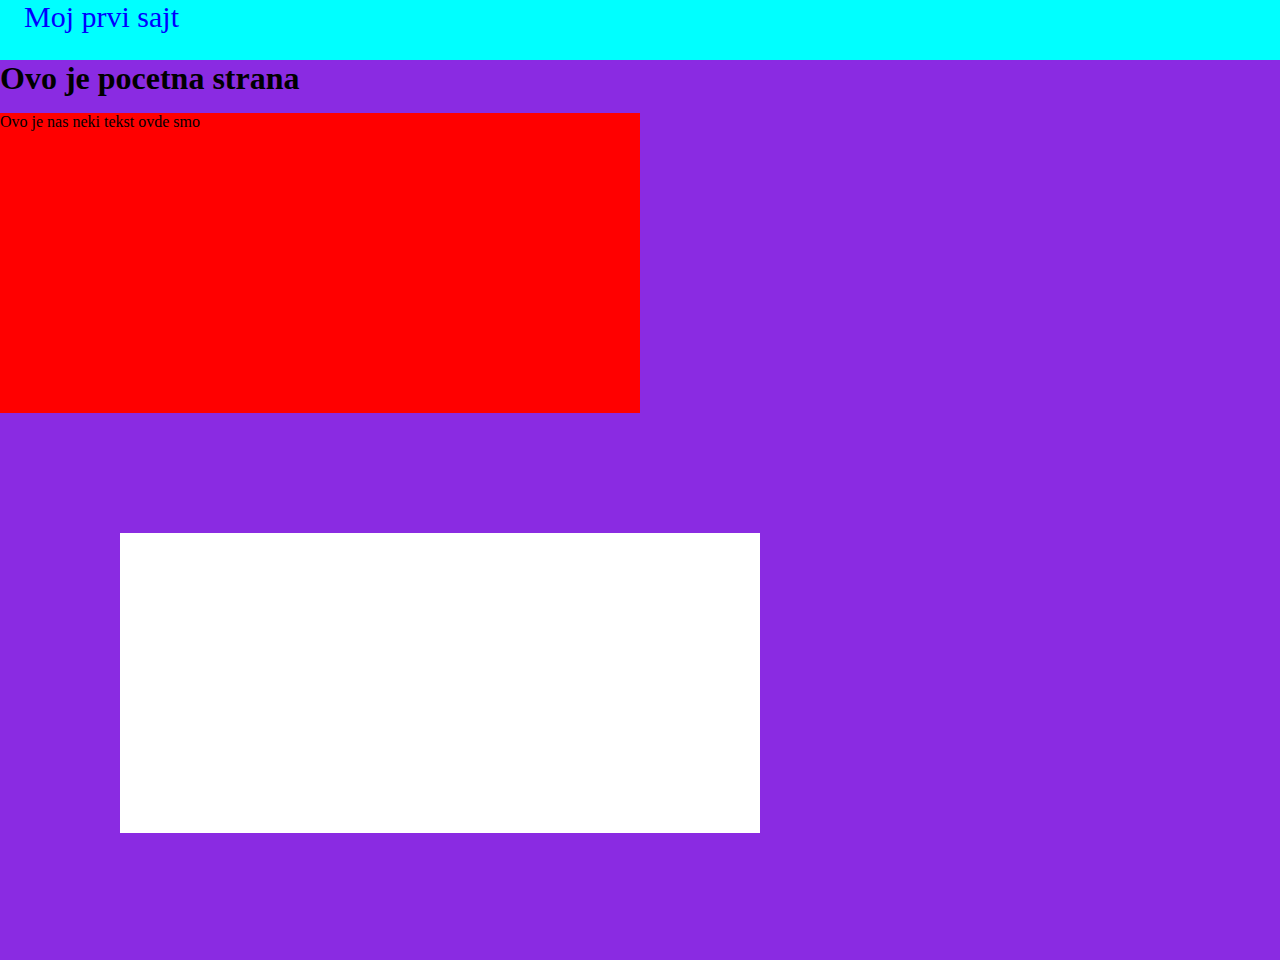
==== 7.cas/index.html @ 25f95180 "first commit" ====
<!DOCTYPE html>
<html lang="en">
  <head>
    <meta charset="UTF-8" />
    <meta http-equiv="X-UA-Compatible" content="IE=edge" />
    <meta name="viewport" content="width=device-width, initial-scale=1.0" />
    <title>Moj sajt</title>
  </head>
  <body>
    <style>
      body {
        margin: 0;
      }
      #nav {
        width: 100%;
        height: 60px;
        background-color: aqua;
      }

      #nav img {
        height: 100%;
        margin-left: 20px;
      }

      #nav span {
        font-size: 30px;
        color: blue;
      }

      .mainBox {
        width: 100%;
        height: 100vh;
        background-color: blueviolet;
      }

      .ispodBox {
        width: 50%;
        height: 300px;
        background-color: red;
      }
      .treceBox {
        width: 50%;
        height: 300px;
        background-color: #ffffff;
        margin: 120px 0px 0px 120px;
      }
    </style>
    <header>
      <div id="nav">
        <img src="">
        <span>Moj prvi sajt</span>
      </div>
    </header>
    <main>
      <div class="mainBox">
        <h1 style="margin: 0">Ovo je pocetna strana</h1>
        <div class="ispodBox">
          <p>
            Ovo je nas neki tekst ovde smo
          </p>
        </div>
        <div class="treceBox"></div>
      </div>
    </main>
  </body>
</html>
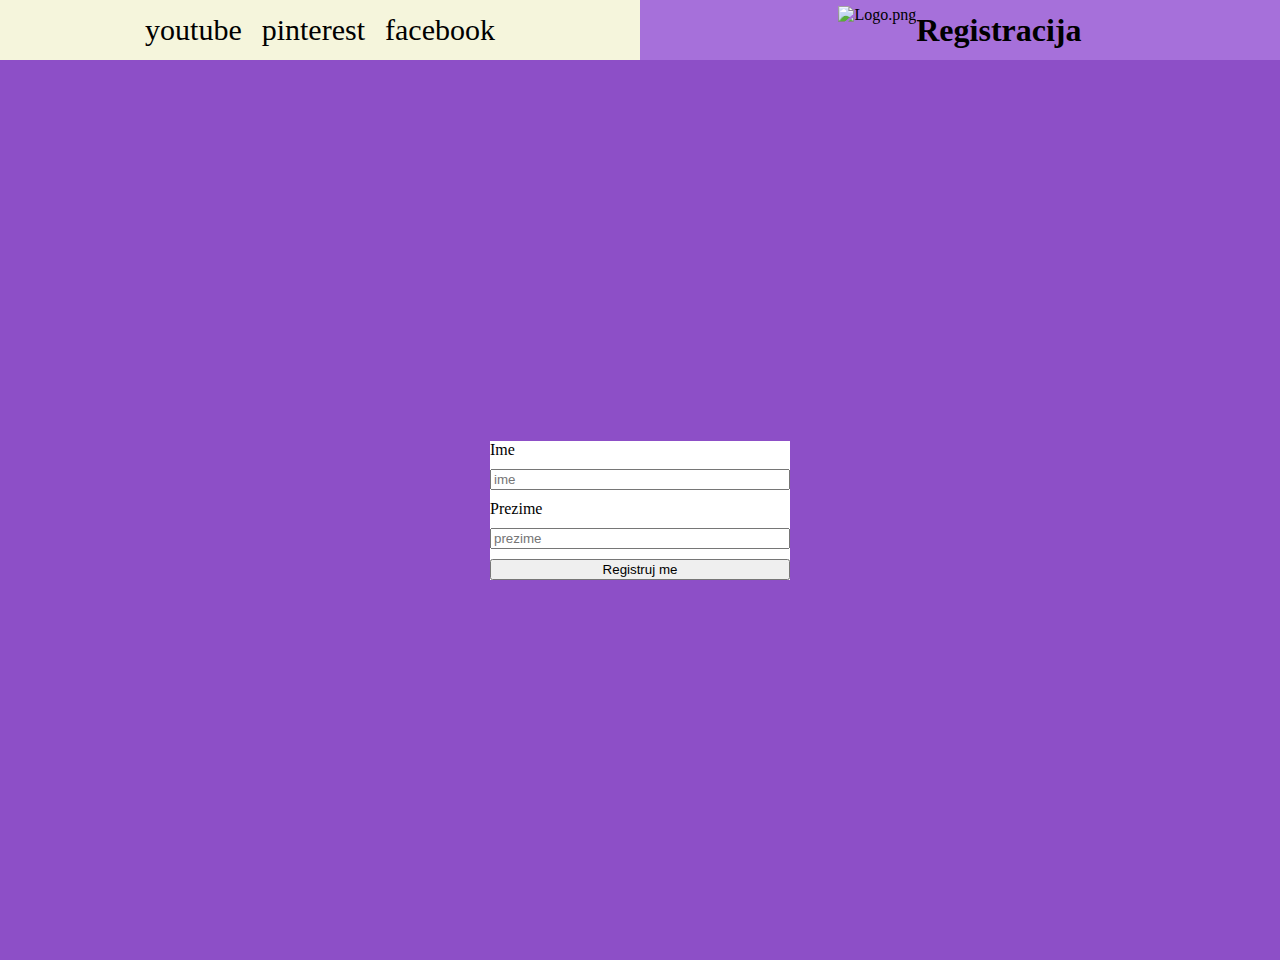
==== commit 3455f3f0: "Added my project" ====
--- a/7.cas/index.html
+++ b/7.cas/index.html
@@ -1,66 +1,96 @@
 <!DOCTYPE html>
 <html lang="en">
-  <head>
-    <meta charset="UTF-8" />
-    <meta http-equiv="X-UA-Compatible" content="IE=edge" />
-    <meta name="viewport" content="width=device-width, initial-scale=1.0" />
-    <title>Moj sajt</title>
-  </head>
-  <body>
-    <style>
-      body {
-        margin: 0;
-      }
-      #nav {
-        width: 100%;
-        height: 60px;
-        background-color: aqua;
-      }
+<head>
+    <meta charset="UTF-8">
+    <meta http-equiv="X-UA-Compatible" content="IE=edge">
+    <meta name="viewport" content="width=device-width, initial-scale=1.0">
+    <title>Document</title>
+</head>
+<body style="margin: 0;">
+    <header>
+        <div class="nav">
+            <div class="levi">
+                <img 
+                class="logo"
+                src="https://twinpixelvideo.com/wp-content/uploads/2016/03/cropped-NAVBAR-LOGO-04.png" alt="Logo.png">
+                <h1>Registracija</h1>
+            </div>
+            <div class="desni">
+                <a target="https://www.youtube.com/">youtube</a>
+                <a target="https://www.pinterest.com/">pinterest</a>
+                <a href="https://www.facebook.com/login/">facebook</a>
 
-      #nav img {
-        height: 100%;
-        margin-left: 20px;
-      }
+                </a>
+            </div>
 
-      #nav span {
-        font-size: 30px;
-        color: blue;
-      }
-
-      .mainBox {
-        width: 100%;
-        height: 100vh;
-        background-color: blueviolet;
-      }
-
-      .ispodBox {
-        width: 50%;
-        height: 300px;
-        background-color: red;
-      }
-      .treceBox {
-        width: 50%;
-        height: 300px;
-        background-color: #ffffff;
-        margin: 120px 0px 0px 120px;
-      }
-    </style>
-    <header>
-      <div id="nav">
-        <img src="">
-        <span>Moj prvi sajt</span>
-      </div>
+        </div>
     </header>
     <main>
-      <div class="mainBox">
-        <h1 style="margin: 0">Ovo je pocetna strana</h1>
-        <div class="ispodBox">
-          <p>
-            Ovo je nas neki tekst ovde smo
-          </p>
+        <div class="divForma">
+            <form class="forma">
+                <label>Ime</label>
+                <input placeholder="ime" type="text">
+                <label>Prezime</label>
+                <input placeholder="prezime" type="text">
+                <button>Registruj me</button>
+            </form>
         </div>
-        <div class="treceBox"></div>
-      </div>
     </main>
-  </body>
-</html>
+
+    <style>
+        .nav{
+            width: 100%;
+            height: 60px;
+            background-color: rgb(73, 73, 117);
+            display: flex;
+            flex-direction: row-reverse;
+        }
+        .levi {
+            width: 50%;
+            height: 100%;
+            background-color: rgb(166, 112, 218);
+            display: flex;
+            justify-content: center;
+            align-items: center;
+
+        }
+        .desni {
+            width: 50%;
+            height: 100%;
+            background-color: beige;
+            display: flex;
+            justify-content: center;
+            align-items: center;
+            gap: 20px;
+        }
+        .desni a {
+            font-size: 30px;
+            text-decoration: none;
+            color: black;
+        }
+        .logo {
+            height: 80%;
+        }
+        .forma {
+            display: flex;
+            flex-direction: column;
+            gap: 10px;
+            width: 300px;
+            background-color: white;
+            
+
+        }
+        .divForma {
+            width: 100%;
+            height: 100vh;
+            background-color: rgb(141, 79, 199);
+            display: flex;
+            align-items: center;
+            justify-content: center;
+
+        }
+
+    </style>
+   
+</body>
+</html>